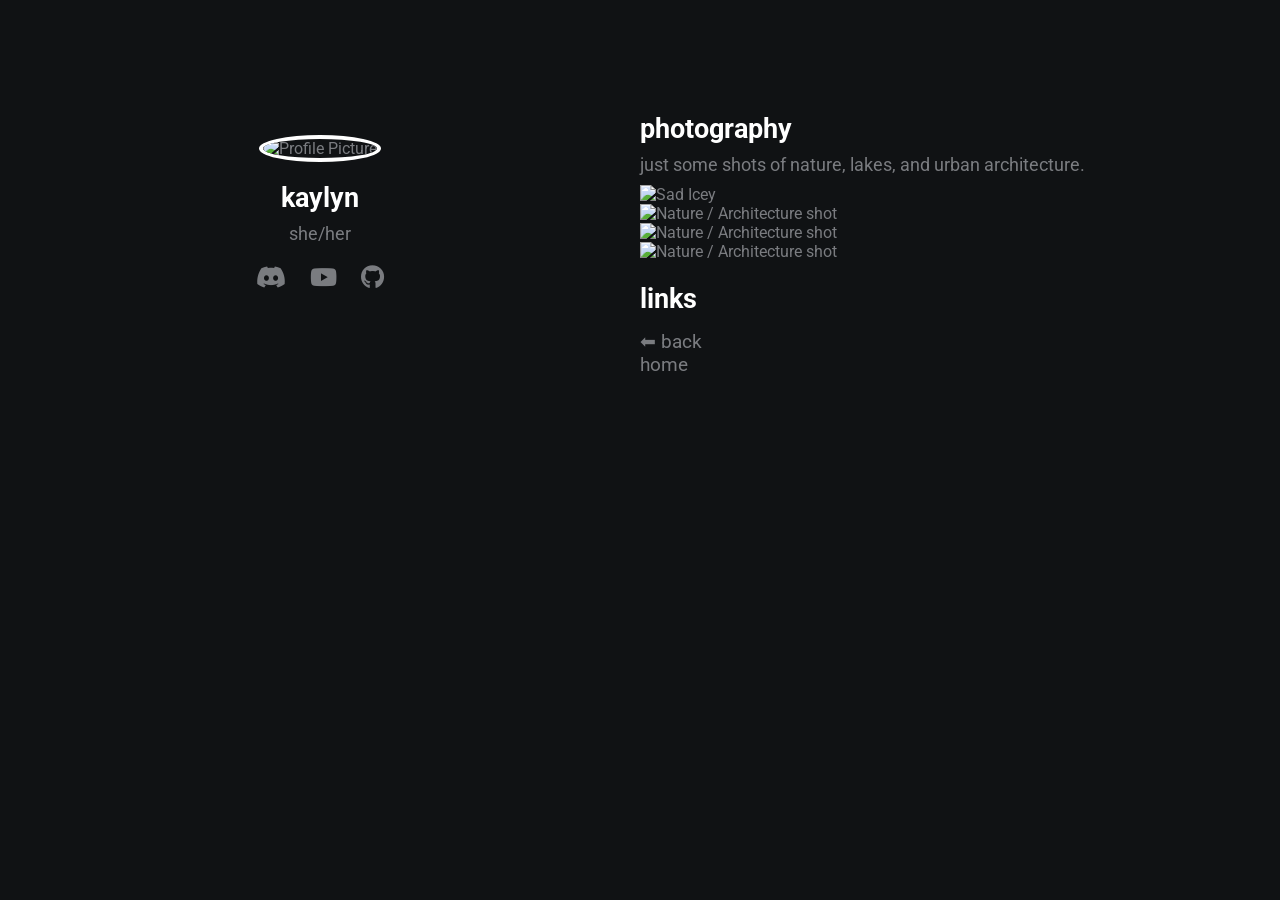
==== gallery.html @ d85541dd "Update gallery.html" ====
<!DOCTYPE html>
<html lang="en">
<head>
    <meta charset="UTF-8">
    <meta name="viewport" content="width=device-width, initial-scale=1.0">
    <meta http-equiv="X-UA-Compatible" content="ie=edge">
    
    <title>Kaylyn | Photography</title>
    <meta name="description" content="Photography by Kaylyn.">
    
    <link rel="stylesheet" href="https://use.fontawesome.com/releases/v5.4.1/css/all.css" integrity="sha384-5sAR7xN1Nv6T6+dT2mhtzEpVJvfS3NScPQTrOxhwjIuvcA67KV2R5Jz6kr4abQsz" crossorigin="anonymous">
    <link rel="stylesheet" href="style.css">
</head>
<body>
    <div class="grid-2">
        <header class="section-1">
            <img src="assets/profile.png" alt="Profile Picture" class="profile-pic">
            
            <h1>kaylyn</h1>
            <p>she/her</p>
            
            <a href="https://discord.com/users/1333581841583706175" target="_blank" rel="noopener noreferrer" aria-label="Visit my Discord"><i class="fab fa-discord"></i></a>
            <a href="https://www.youtube.com/@kaylynxo" target="_blank" rel="noopener noreferrer" aria-label="Visit my YouTube Channel"><i class="fab fa-youtube"></i></a>
            <a href="#" target="_blank" rel="noopener noreferrer" aria-label="View my GitHub Profile"><i class="fab fa-github"></i></a>
        </header>
        
        <main class="section-2">
            <section>
                <h2>photography</h2>
                <p>just some shots of nature, lakes, and urban architecture.</p>
                
                <div class="gallery-grid">
                    <div class="gallery-item">
                        <img src="ingame-pics/sadicey.png" alt="Sad Icey">
                    </div>
                    <div class="gallery-item">
                        <img src="assets/photo2.jpg" alt="Nature / Architecture shot">
                    </div>
                    <div class="gallery-item">
                        <img src="assets/photo3.jpg" alt="Nature / Architecture shot">
                    </div>
                    <div class="gallery-item">
                        <img src="assets/photo4.jpg" alt="Nature / Architecture shot">
                    </div>
                </div>
            </section>
            
            <section>
                <h2>links</h2>
                <a href="index.html">⬅ back home</a>
            </section>
        </main>
    </div>
</body>
</html>
---- style.css ----
@import url('https://fonts.googleapis.com/css?family=Roboto');

.grid-2 {
    display: grid;
    grid-template-columns: repeat(2, 1fr);
}

body {
    margin: 0;
    padding: 0;
    font-family: 'Roboto', sans-serif;
    background-color: #101214;
    color: #7A7C80;
}

/* Updated <h1> to share the styles of <h2> */
h1, h2, .white {
    color: #fff;
}

a {
    color: #7A7C80;
    text-decoration: none;
    transition: 0.3s;
}

/* section 1 */
.section-1 {
    padding-top: 15vh;
    text-align: center;
}

.profile-pic {
    width: 150px;
    height: 150px;
    border-radius: 50%;
    object-fit: cover;
    margin-bottom: 20px;
    border: 4px solid #fff;
}

.section-1 p {
    font-size: 1.1rem;
    padding-bottom: 10px;
    margin: 0;
}

/* Adjusted for the new <h1> tag */
.section-1 h1 {
    font-size: 1.7rem;
    margin-bottom: 10px;
    margin-top: 0;
}

.section-1 a {
    font-size: 1.5rem;
    padding: 10px;
    display: inline-block;
}

/* section 2 */
.section-2 {
    padding-top: 10vh;
    width: 70%;
}

.section-2 h2 {
    font-size: 1.7rem;
    margin-bottom: 10px;
}

.section-2 p {
    font-size: 1.1rem;
    padding-bottom: 10px;
    margin: 0;
}

.section-2 a {
    display: inline-block; /* Changed from block to allow transform to work properly */
    padding: 5px;
    font-size: 1.2rem;
    padding-left: 0;
    margin-bottom: 10px;
    width: 100px;
    transition: transform 0.2s ease, color 0.2s ease;
}

/* animations / utilities */

/* SEO/Performance fix: 
  Changing font-size on hover causes Cumulative Layout Shift (CLS), lowering your Lighthouse score. 
  Using transform: scale or translateX avoids triggering layout recalculations.
*/
.section-2 a:hover, 
.section-2 a:focus {
    color: #fff;
    transform: translateX(5px);
    cursor: pointer;
}

.section-1 a:hover,
.section-1 a:focus {
    color: #fff;
    transform: scale(1.1);
    cursor: pointer;
}

/* media queries */
@media(max-width: 780px) {
    .grid-2 {
        grid-template-columns: 1fr;
    }
    .section-1 {
        padding: 0;
        padding-top: 5rem;
    }
    .section-2 {
        padding: 0;
        padding-left: 1.5rem;
        padding-top: 2rem;
    }
}
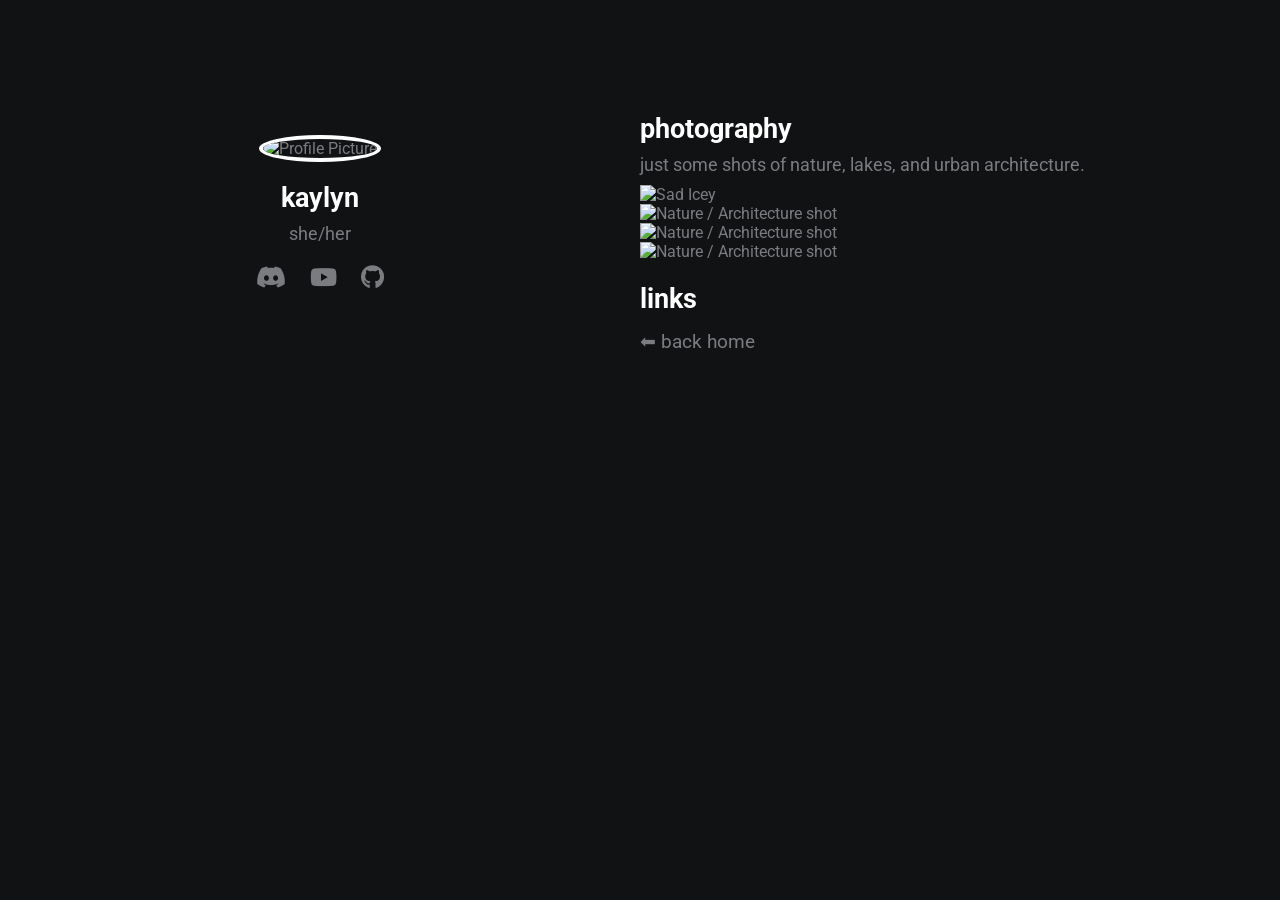
==== commit f1c3e96f: "Update gallery.html" ====
--- a/gallery.html
+++ b/gallery.html
@@ -34,20 +34,20 @@
                         <img src="ingame-pics/sadicey.png" alt="Sad Icey">
                     </div>
                     <div class="gallery-item">
-                        <img src="assets/photo2.jpg" alt="Nature / Architecture shot">
+                        <img src="ingame-pics/photo2.png" alt="Nature / Architecture shot">
                     </div>
                     <div class="gallery-item">
-                        <img src="assets/photo3.jpg" alt="Nature / Architecture shot">
+                        <img src="ingame-pics/photo3.png" alt="Nature / Architecture shot">
                     </div>
                     <div class="gallery-item">
-                        <img src="assets/photo4.jpg" alt="Nature / Architecture shot">
+                        <img src="ingame-pics/photo4.png" alt="Nature / Architecture shot">
                     </div>
                 </div>
             </section>
             
             <section>
                 <h2>links</h2>
-                <a href="index.html">⬅ back home</a>
+                <a href="index.html" style="width: 130px;">⬅ back home</a>
             </section>
         </main>
     </div>
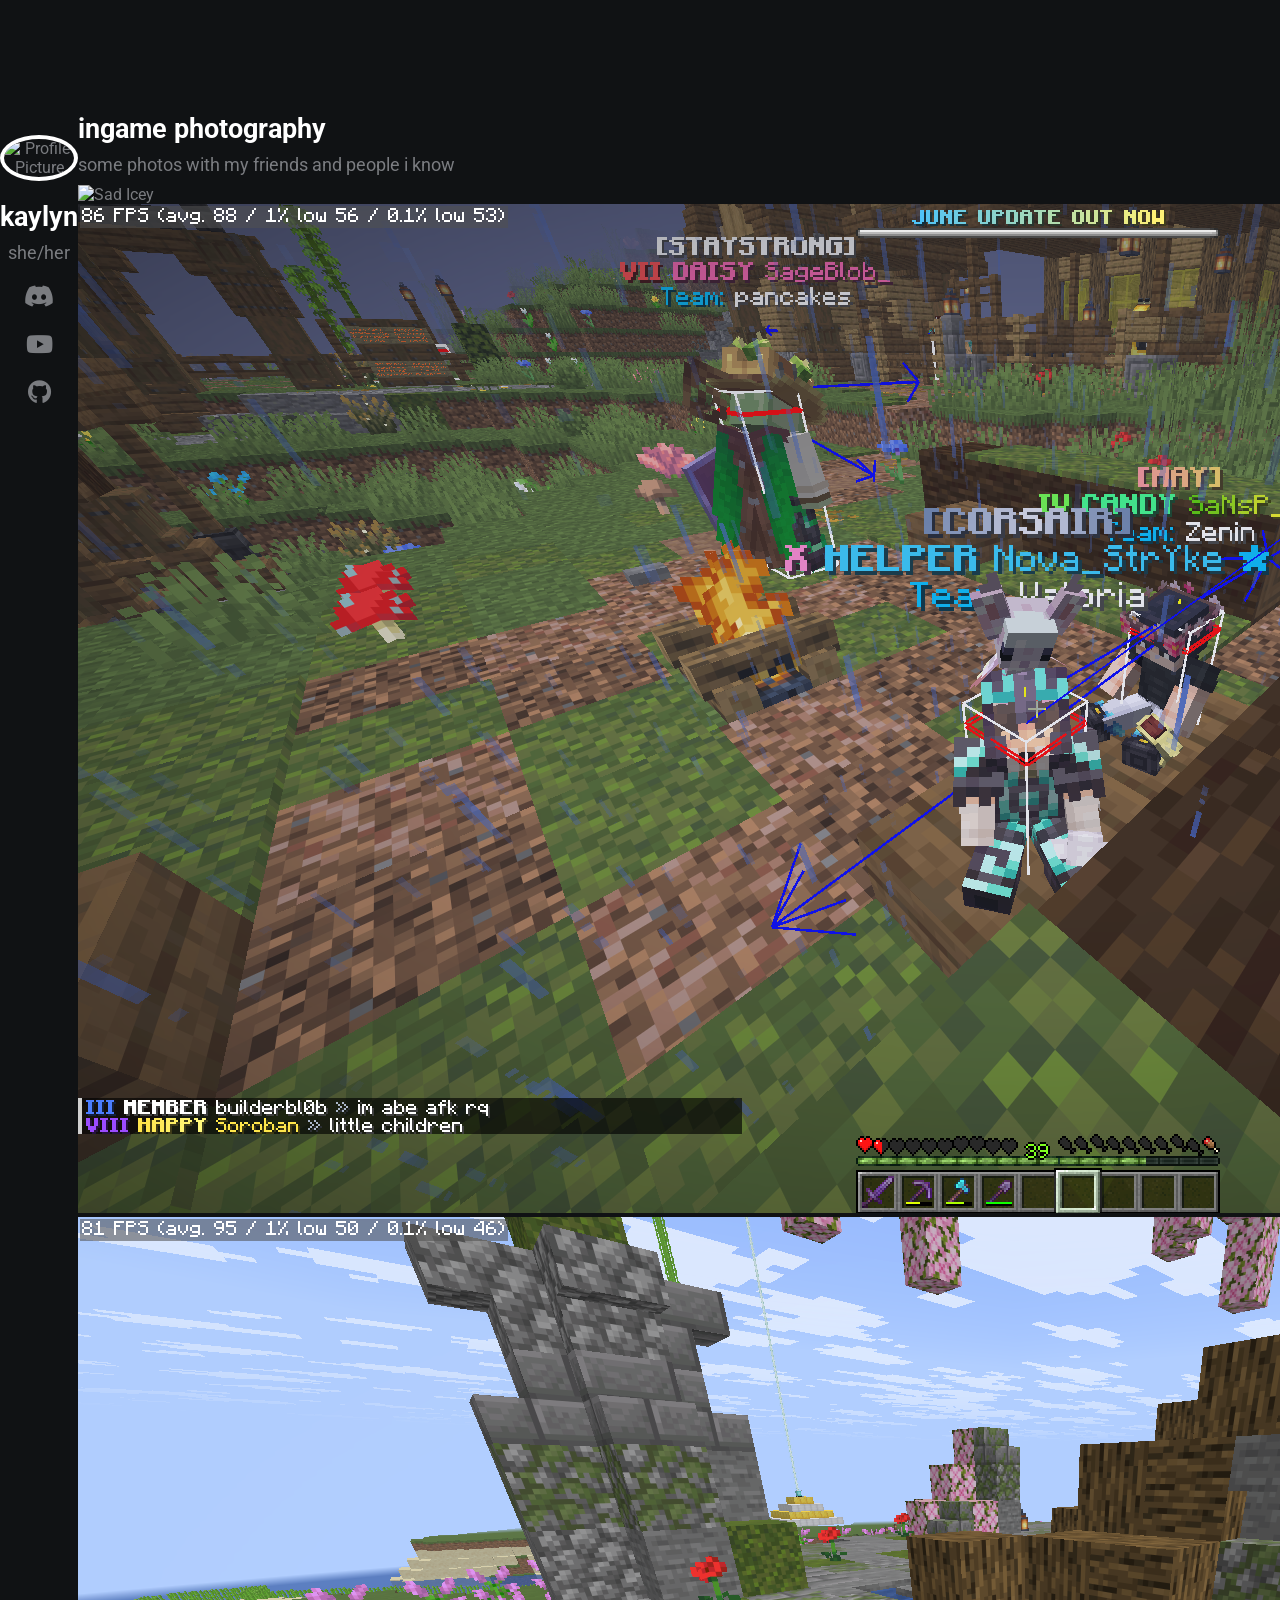
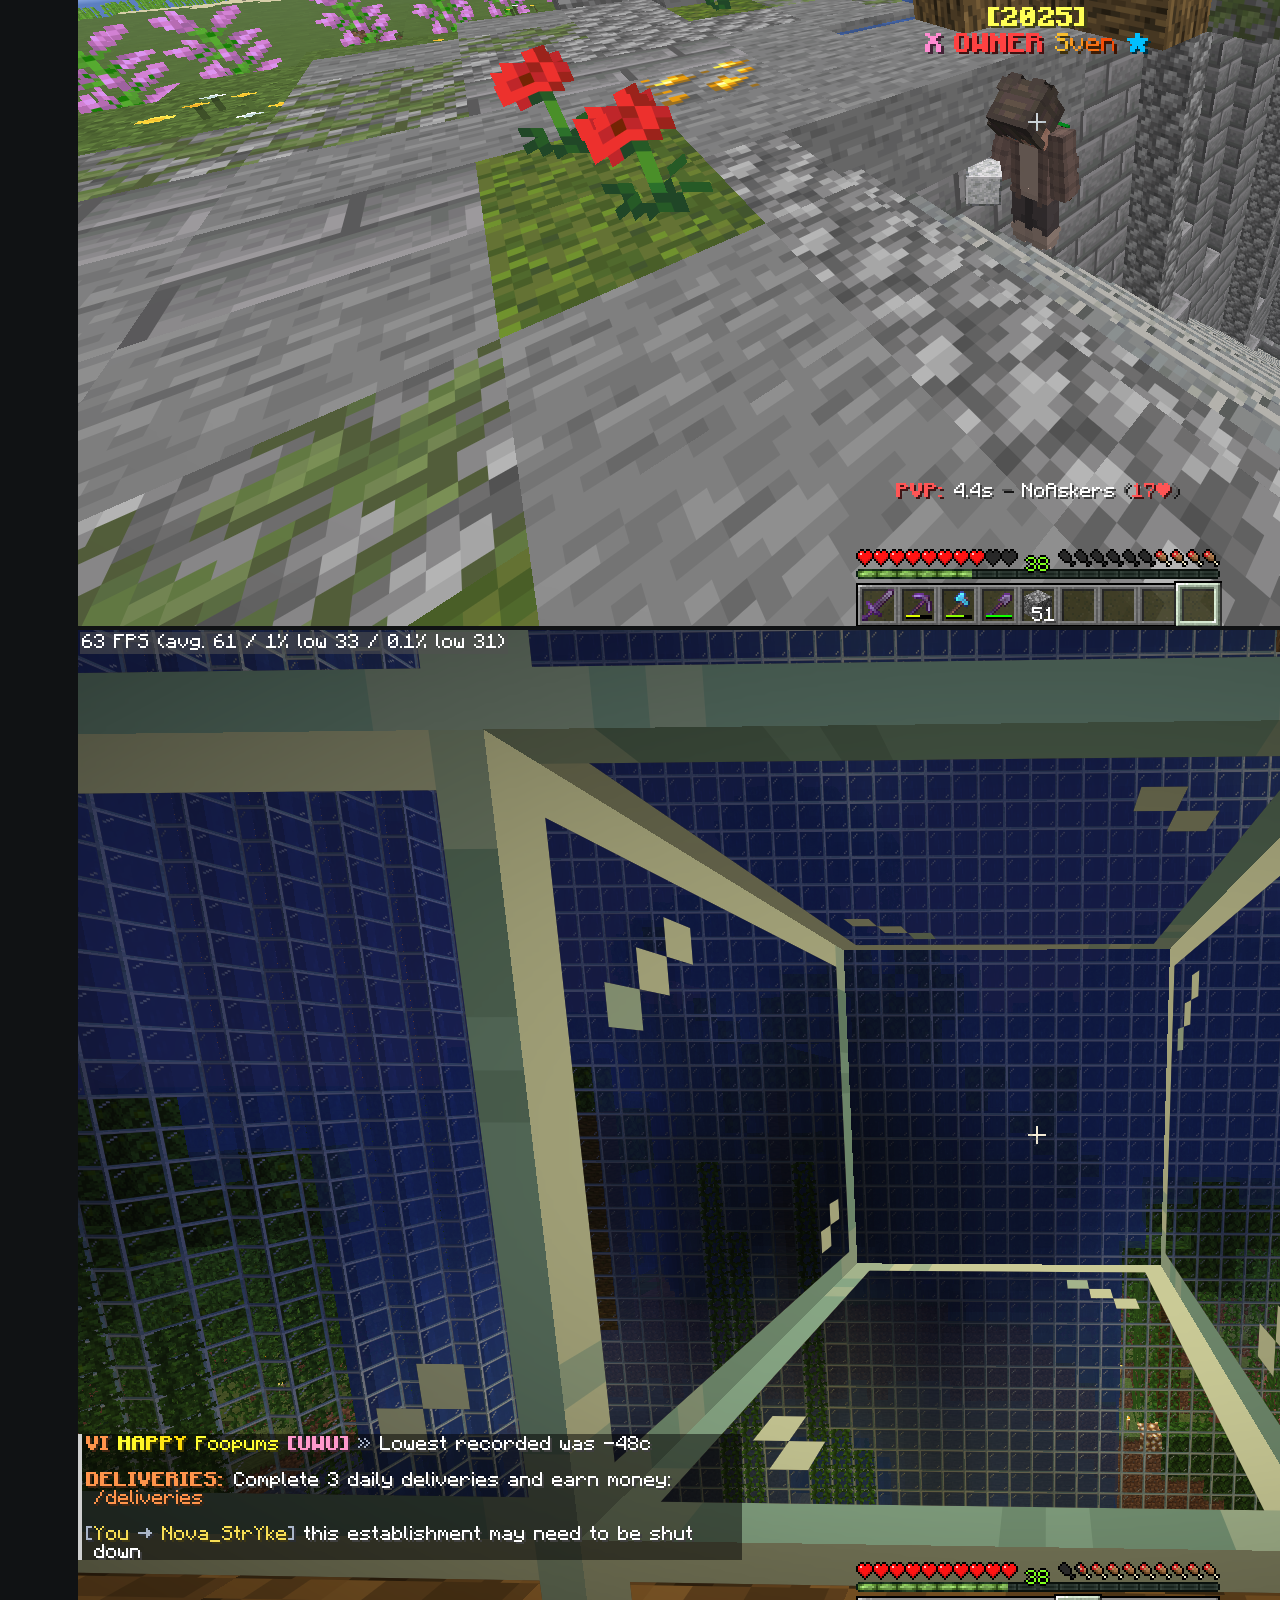
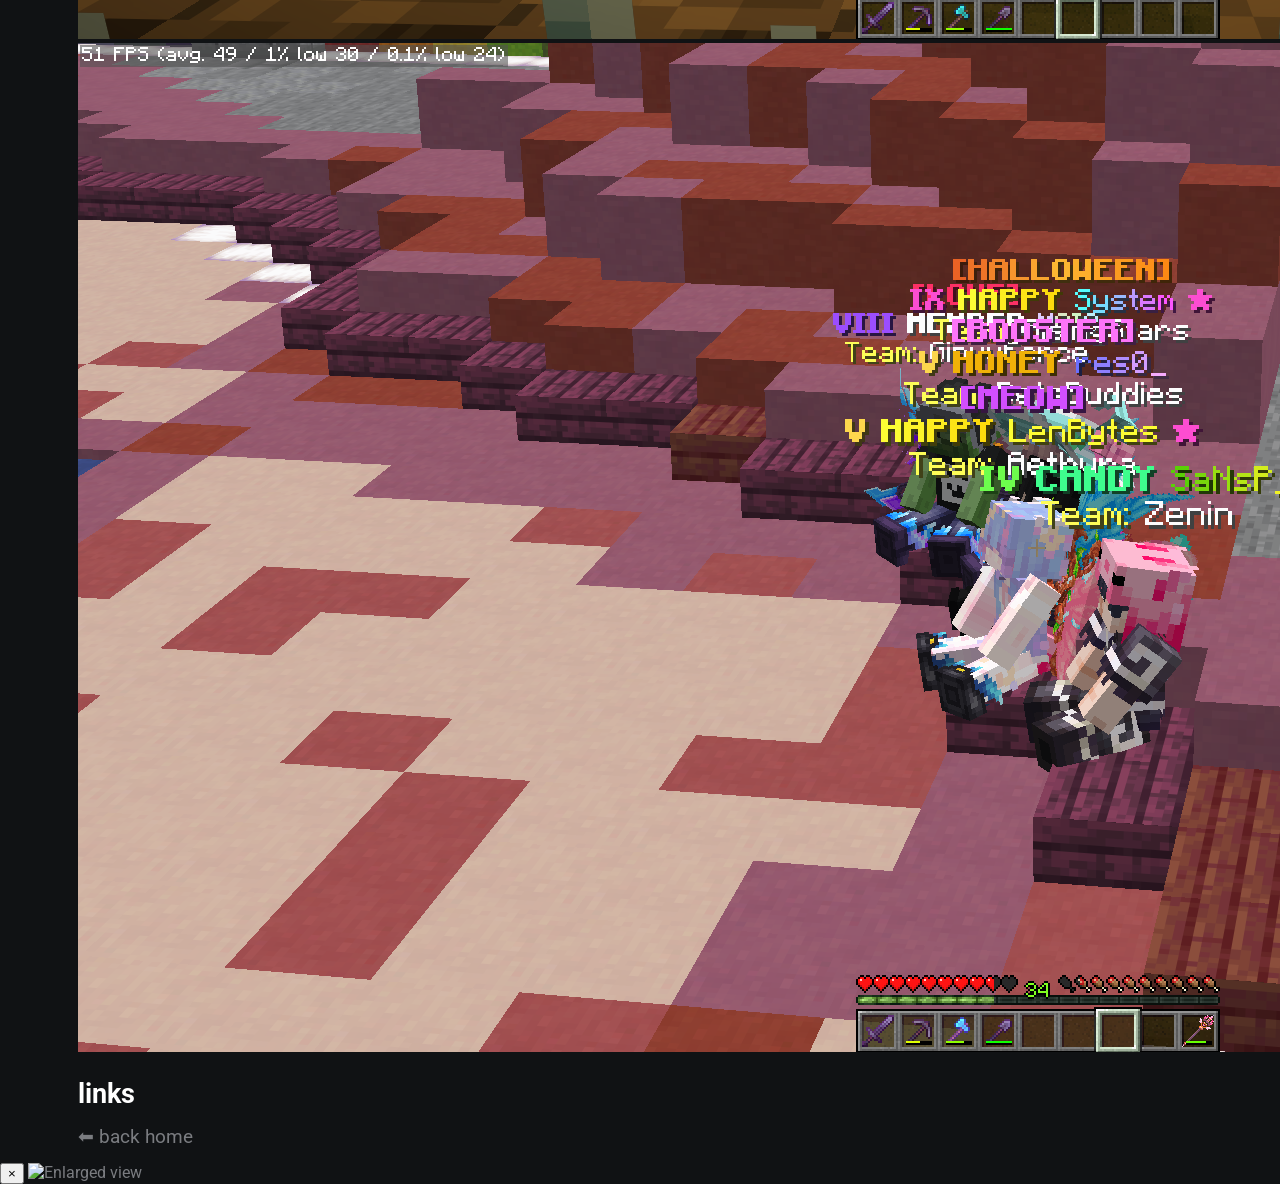
==== commit 436cd4b6: "Update gallery.html" ====
--- a/gallery.html
+++ b/gallery.html
@@ -5,8 +5,8 @@
     <meta name="viewport" content="width=device-width, initial-scale=1.0">
     <meta http-equiv="X-UA-Compatible" content="ie=edge">
     
-    <title>Kaylyn | Photography</title>
-    <meta name="description" content="Photography by Kaylyn.">
+    <title>Kaylyn | Screenshots</title>
+    <meta name="description" content="ingame photos">
     
     <link rel="stylesheet" href="https://use.fontawesome.com/releases/v5.4.1/css/all.css" integrity="sha384-5sAR7xN1Nv6T6+dT2mhtzEpVJvfS3NScPQTrOxhwjIuvcA67KV2R5Jz6kr4abQsz" crossorigin="anonymous">
     <link rel="stylesheet" href="style.css">
@@ -26,21 +26,24 @@
         
         <main class="section-2">
             <section>
-                <h2>photography</h2>
-                <p>just some shots of nature, lakes, and urban architecture.</p>
+                <h2>ingame photography</h2>
+                <p>some photos with my friends and people i know</p>
                 
                 <div class="gallery-grid">
                     <div class="gallery-item">
                         <img src="ingame-pics/sadicey.png" alt="Sad Icey">
                     </div>
                     <div class="gallery-item">
-                        <img src="ingame-pics/photo2.png" alt="Nature / Architecture shot">
+                        <img src="ingame-pics/littlechildren.png" alt="Little Children">
                     </div>
                     <div class="gallery-item">
-                        <img src="ingame-pics/photo3.png" alt="Nature / Architecture shot">
+                        <img src="ingame-pics/sven.png" alt="Sven">
                     </div>
                     <div class="gallery-item">
-                        <img src="ingame-pics/photo4.png" alt="Nature / Architecture shot">
+                        <img src="ingame-pics/foopums.png" alt="Foopums">
+                    </div>
+                    <div class="gallery-item">
+                        <img src="ingame-pics/watching.png" alt="Watching">
                     </div>
                 </div>
             </section>
@@ -51,5 +54,45 @@
             </section>
         </main>
     </div>
+
+    <div id="lightbox" class="lightbox" aria-hidden="true">
+        <button class="lightbox-close" aria-label="Close lightbox">&times;</button>
+        <img class="lightbox-content" src="" alt="Enlarged view">
+    </div>
+
+    <script>
+        const galleryImages = document.querySelectorAll('.gallery-item img');
+        const lightbox = document.getElementById('lightbox');
+        const lightboxImg = lightbox.querySelector('.lightbox-content');
+        const lightboxClose = lightbox.querySelector('.lightbox-close');
+
+        galleryImages.forEach(img => {
+            img.addEventListener('click', () => {
+                lightboxImg.src = img.src;
+                lightboxImg.alt = img.alt;
+                lightbox.classList.add('active');
+                lightbox.setAttribute('aria-hidden', 'false');
+            });
+        });
+
+        const closeLightbox = () => {
+            lightbox.classList.remove('active');
+            lightbox.setAttribute('aria-hidden', 'true');
+            lightboxImg.src = '';
+        };
+
+        lightboxClose.addEventListener('click', closeLightbox);
+        lightbox.addEventListener('click', (e) => {
+            if (e.target === lightbox) {
+                closeLightbox();
+            }
+        });
+
+        document.addEventListener('keydown', (e) => {
+            if (e.key === 'Escape' && lightbox.classList.contains('active')) {
+                closeLightbox();
+            }
+        });
+    </script>
 </body>
 </html>
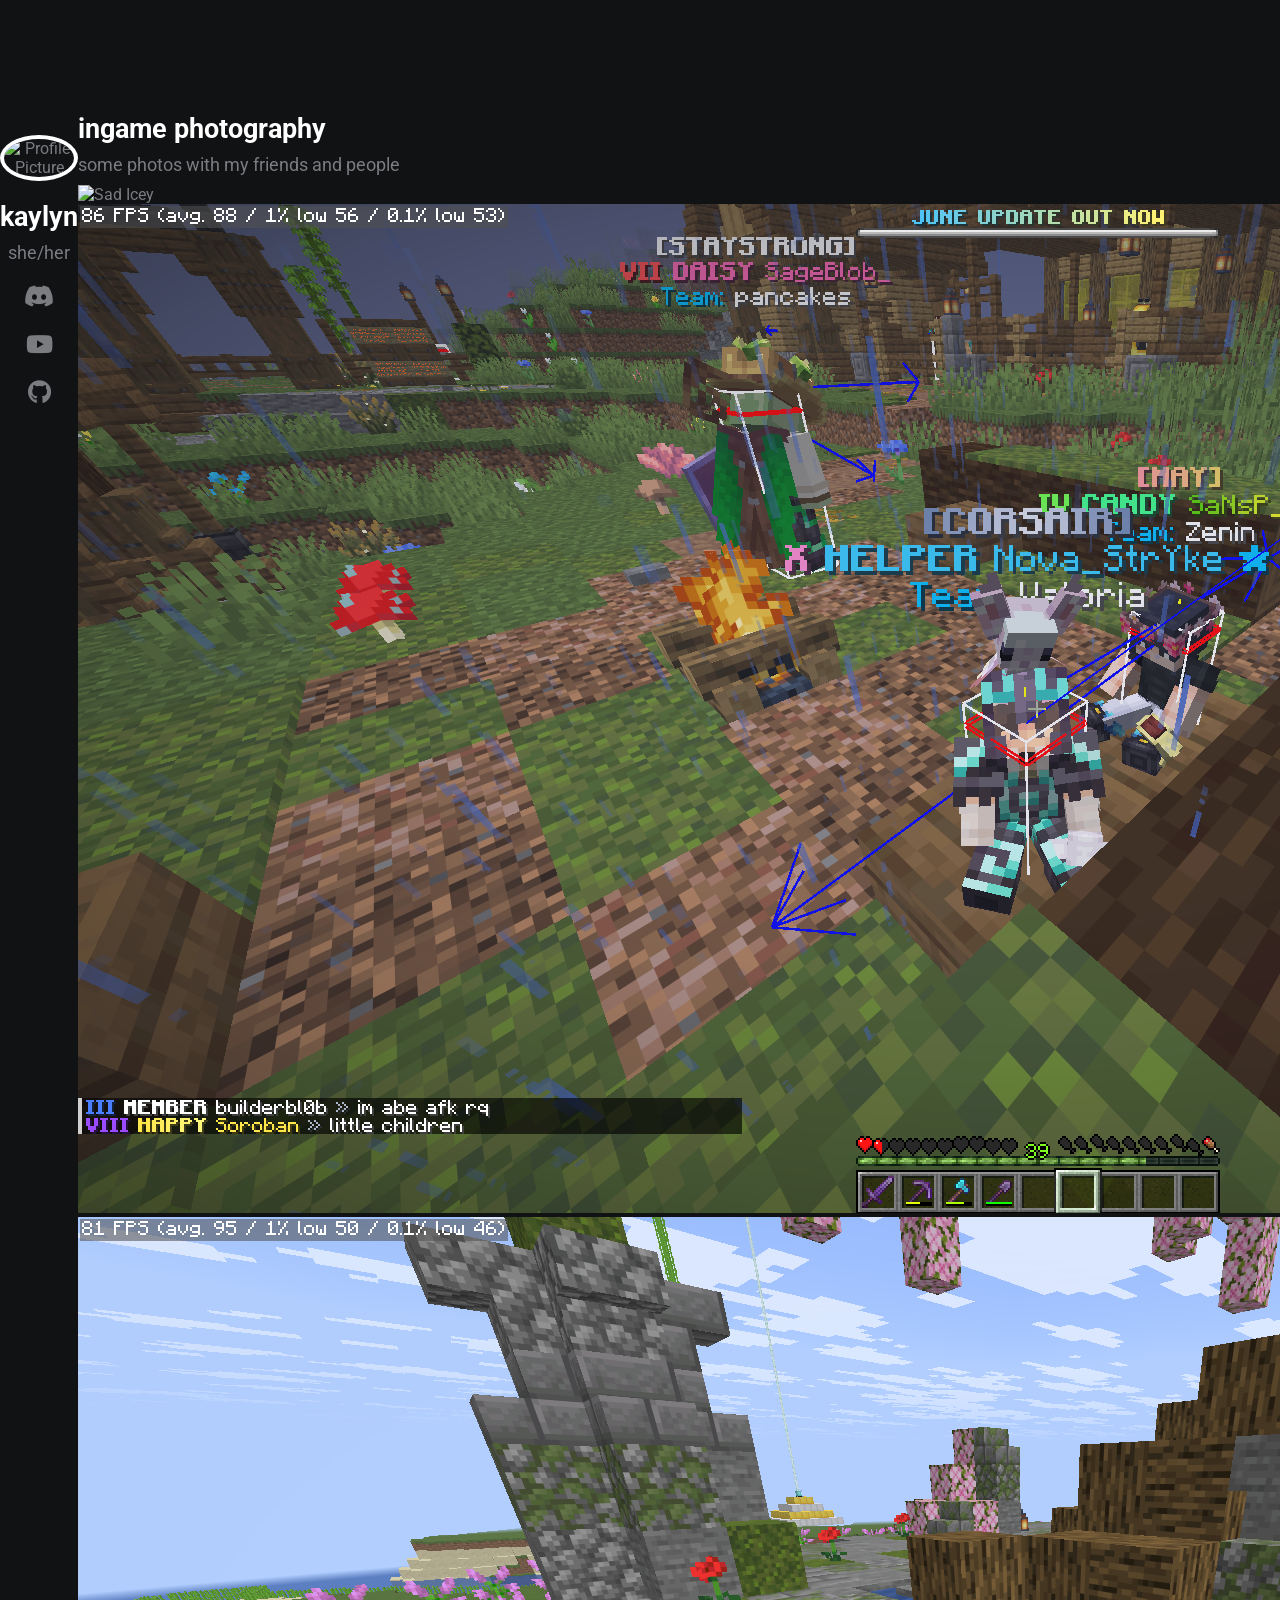
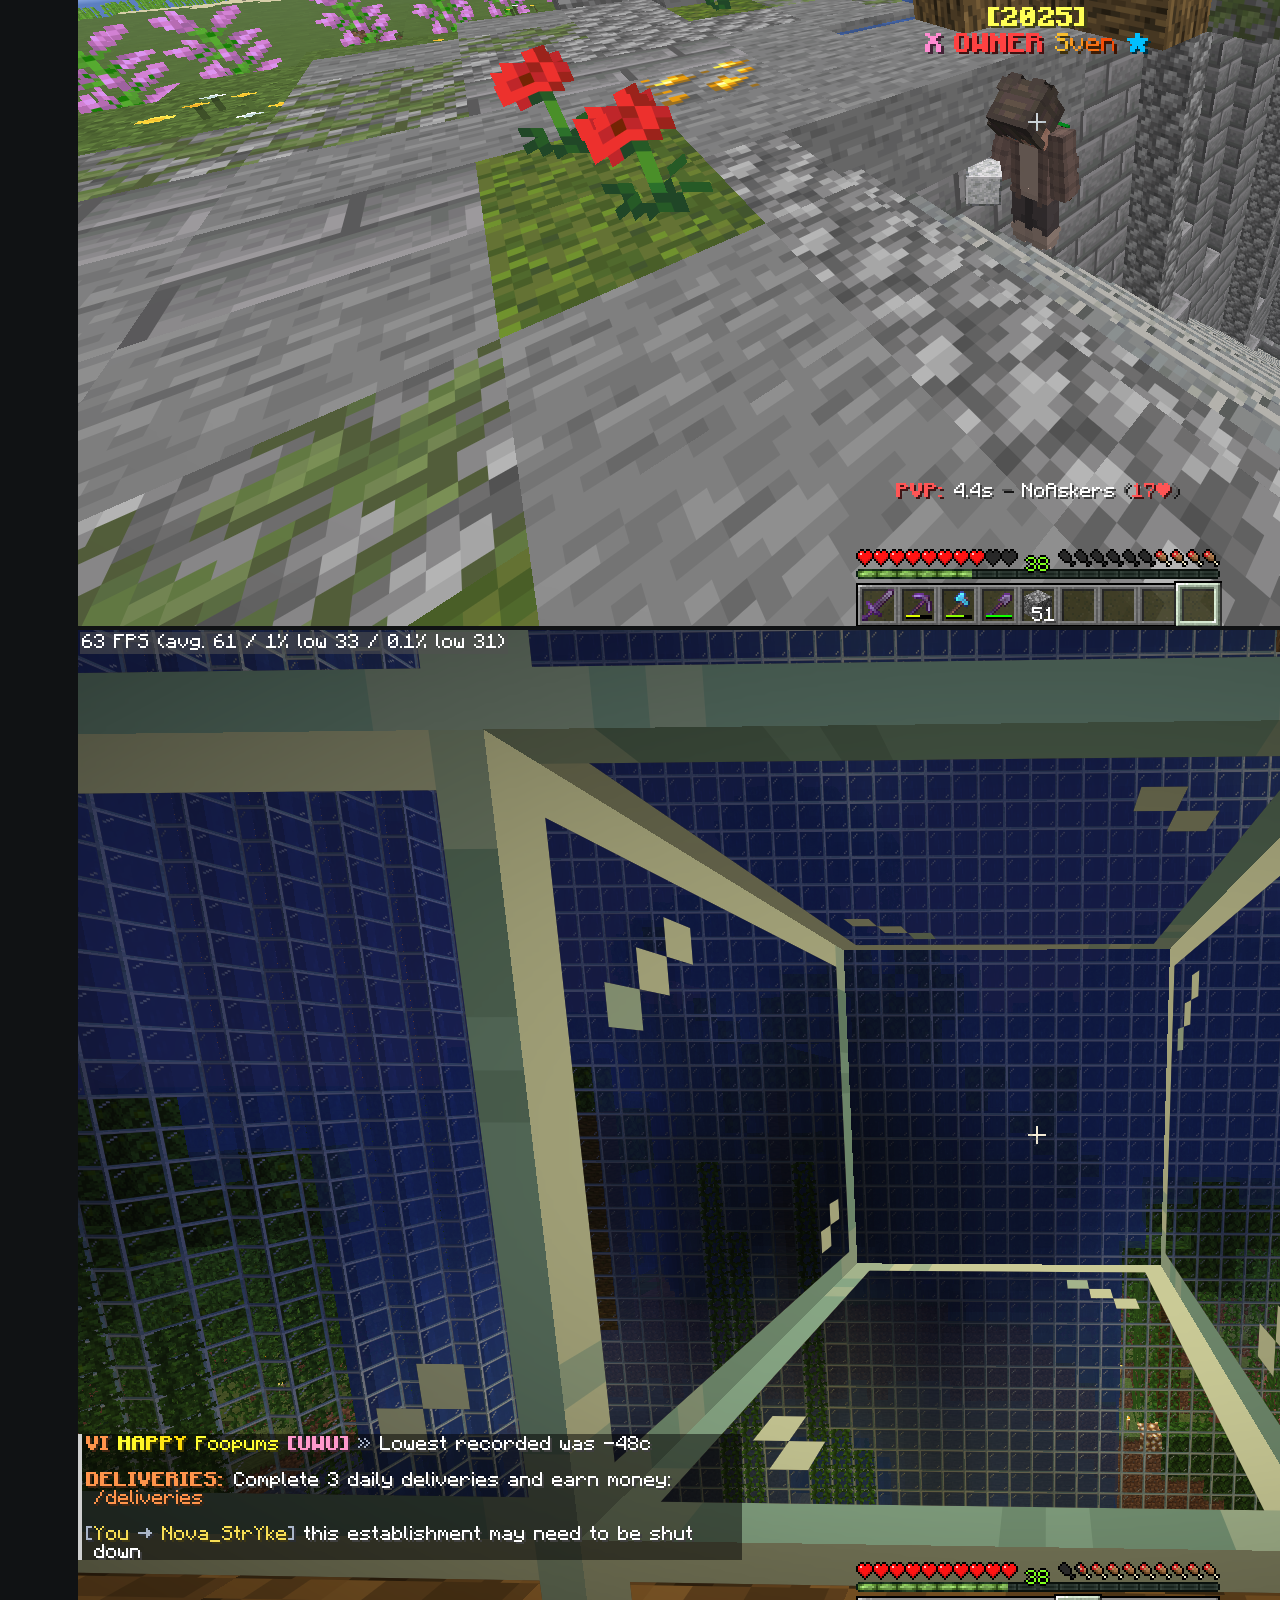
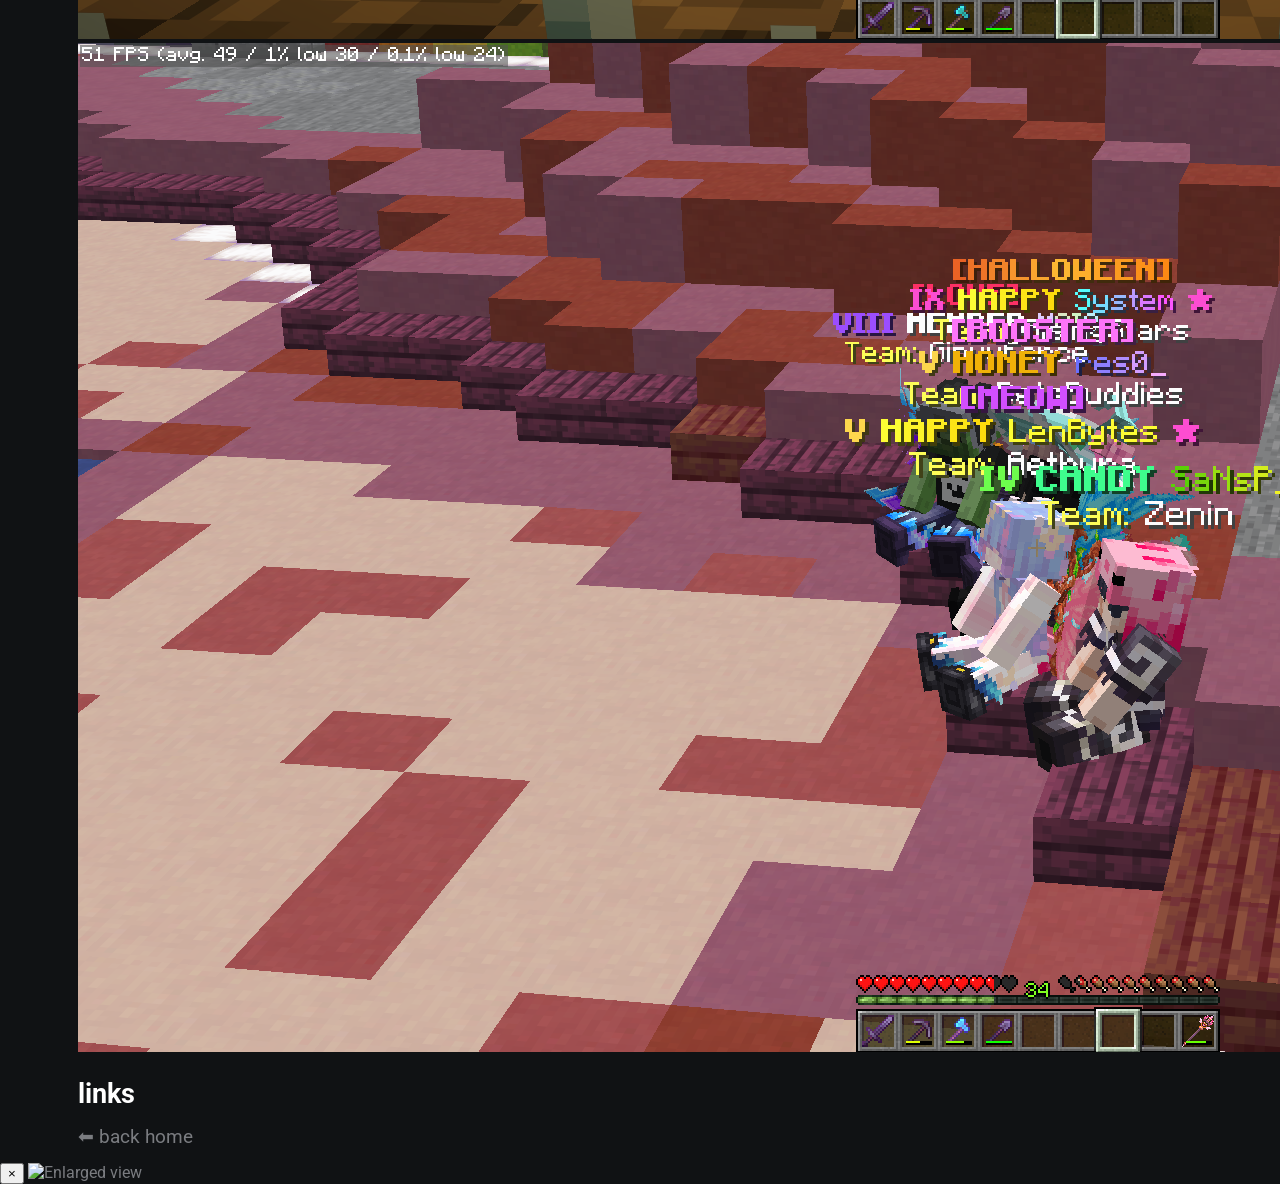
==== commit 1820226c: "Update gallery.html" ====
--- a/gallery.html
+++ b/gallery.html
@@ -27,7 +27,7 @@
         <main class="section-2">
             <section>
                 <h2>ingame photography</h2>
-                <p>some photos with my friends and people i know</p>
+                <p>some photos with my friends and people</p>
                 
                 <div class="gallery-grid">
                     <div class="gallery-item">
